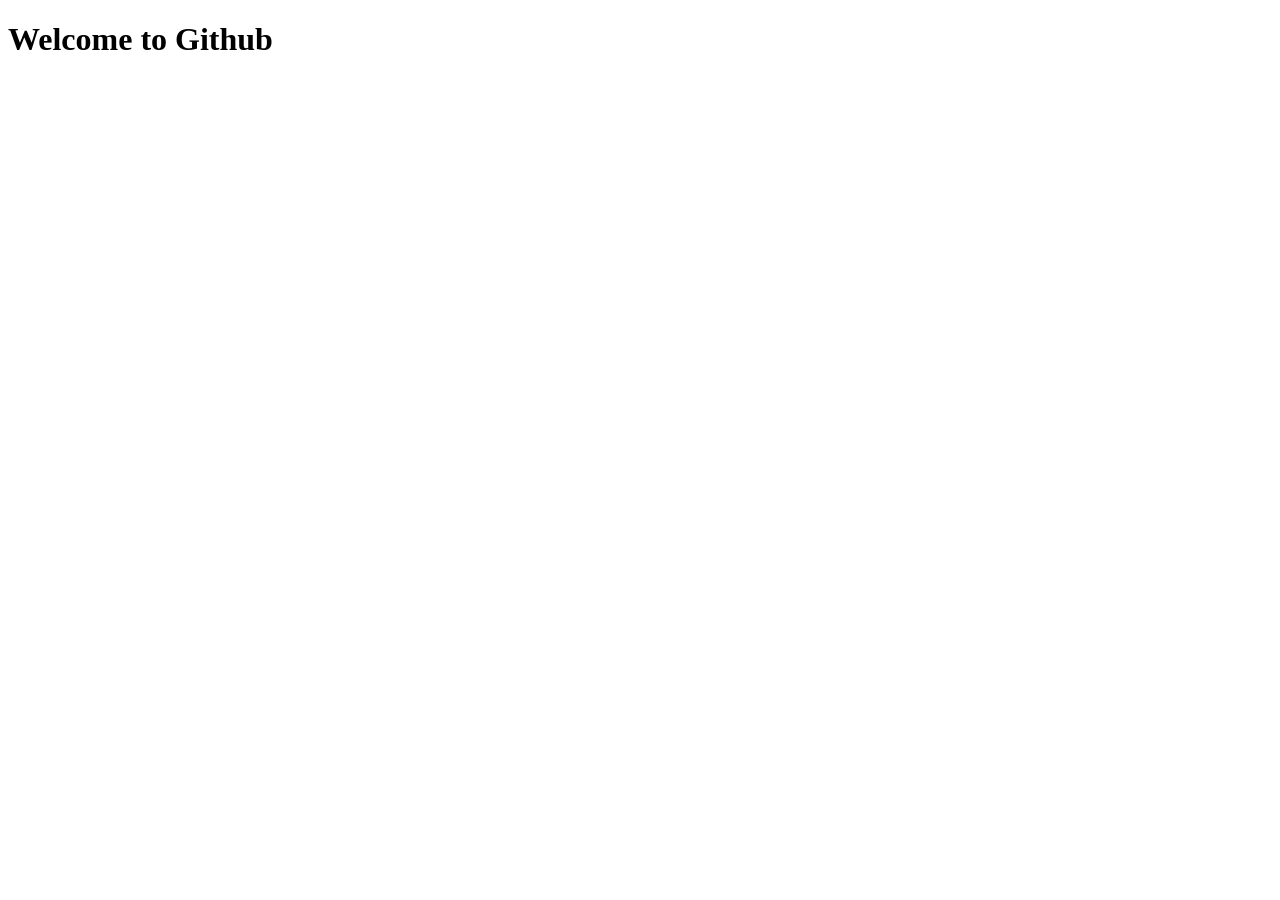
==== Index.html @ cd23f59d "Initial commit" ====
<!DOCTYPE html>
<html lang="en">
<head>
    <meta charset="UTF-8">
    <meta name="viewport" content="width=device-width, initial-scale=1.0">
    <title>Document</title>
</head>
<body>
    <h1>Welcome to Github</h1>
    
</body>
</html>
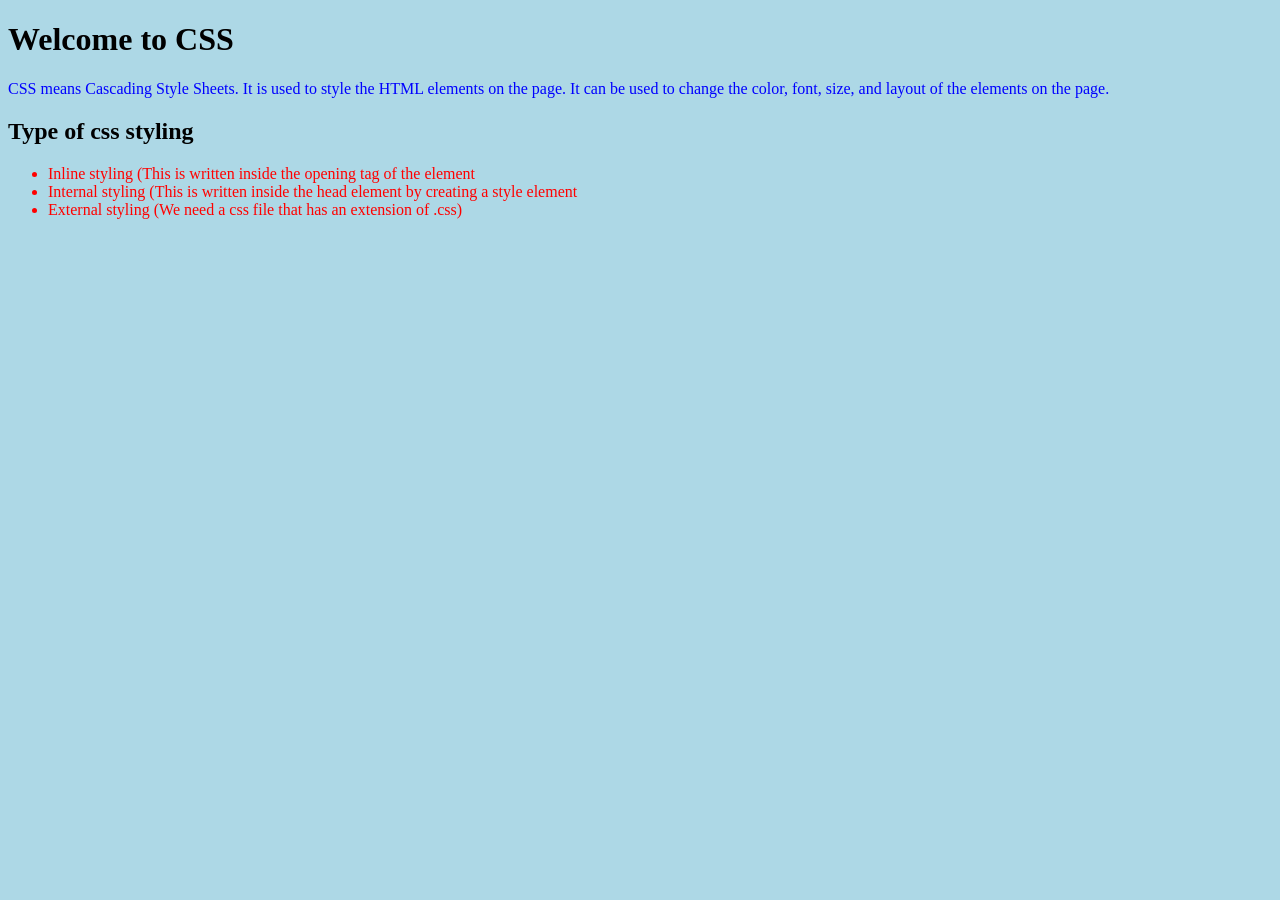
==== commit 13b4bd6b: "meaning of CSS" ====
--- a/Index.html
+++ b/Index.html
@@ -1,12 +1,41 @@
-<!DOCTYPE html>
+<!doctype html>
 <html lang="en">
-<head>
-    <meta charset="UTF-8">
-    <meta name="viewport" content="width=device-width, initial-scale=1.0">
+  <head>
+    <meta charset="UTF-8" />
+    <meta name="viewport" content="width=device-width, initial-scale=1.0" />
     <title>Document</title>
-</head>
-<body>
-    <h1>Welcome to Github</h1>
-    
-</body>
-</html>+    <link rel="stylesheet" href="Stylesheet.css" />
+
+    <style>
+      * {
+      } /* This is a universal selector that targets all elements on the page. */
+      h1 {
+      } /* This is an element selector that targets h1. */
+      .github-meaning {
+      }
+      #how {
+      }
+    </style>
+  </head>
+  <body>
+    <h1>Welcome to CSS</h1>
+    <p class="github-meaning">
+      CSS means Cascading Style Sheets. It is used to style the HTML elements on
+      the page. It can be used to change the color, font, size, and layout of
+      the elements on the page.
+    </p>
+    <h2 id="how">Type of css styling</h2>
+    <ul style="color: red">
+      <li>
+        Inline styling (This is written inside the opening tag of the element
+      </li>
+      <li>
+        Internal styling (This is written inside the head element by creating a
+        style element
+      </li>
+      <li>
+        External styling (We need a css file that has an extension of .css)
+      </li>
+    </ul>
+  </body>
+</html>
--- a/Stylesheet.css
+++ b/Stylesheet.css
@@ -0,0 +1,8 @@
+.github-meaning {
+ color:blue;   
+}
+
+* {
+    background-color:lightblue;
+
+}
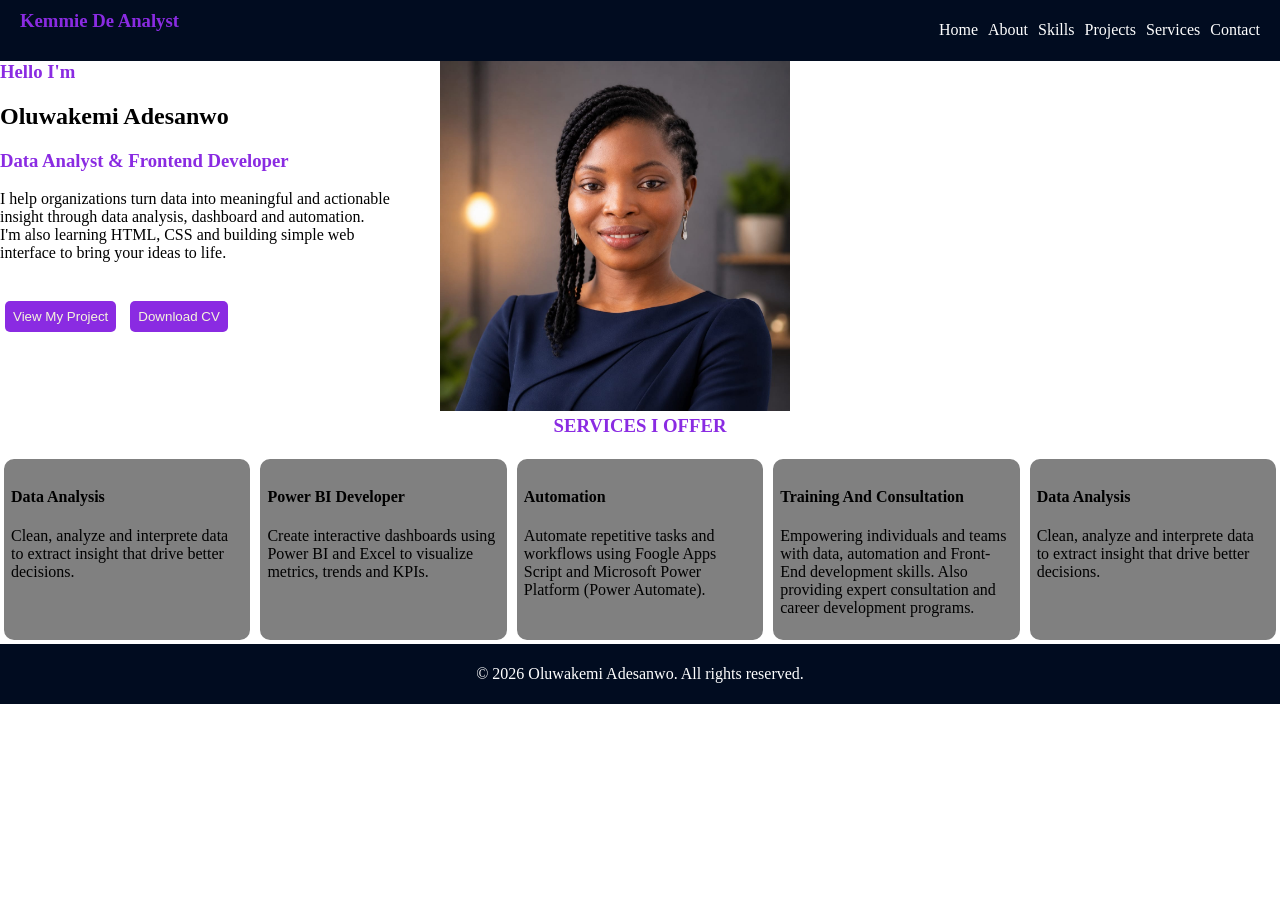
==== commit 1580358f: "portfolio update 1" ====
--- a/Index.html
+++ b/Index.html
@@ -3,39 +3,92 @@
   <head>
     <meta charset="UTF-8" />
     <meta name="viewport" content="width=device-width, initial-scale=1.0" />
-    <title>Document</title>
-    <link rel="stylesheet" href="Stylesheet.css" />
-
-    <style>
-      * {
-      } /* This is a universal selector that targets all elements on the page. */
-      h1 {
-      } /* This is an element selector that targets h1. */
-      .github-meaning {
-      }
-      #how {
-      }
-    </style>
+    <title>Adesanwo Oluwakemi Portfolio</title>
+    <link rel="stylesheet" href="index.css" />
   </head>
   <body>
-    <h1>Welcome to CSS</h1>
-    <p class="github-meaning">
-      CSS means Cascading Style Sheets. It is used to style the HTML elements on
-      the page. It can be used to change the color, font, size, and layout of
-      the elements on the page.
-    </p>
-    <h2 id="how">Type of css styling</h2>
-    <ul style="color: red">
-      <li>
-        Inline styling (This is written inside the opening tag of the element
-      </li>
-      <li>
-        Internal styling (This is written inside the head element by creating a
-        style element
-      </li>
-      <li>
-        External styling (We need a css file that has an extension of .css)
-      </li>
-    </ul>
+    <header>
+      <h3>Kemmie De Analyst</h3>
+      <nav>
+        <div>Home</div>
+        <div>About</div>
+        <div>Skills</div>
+        <div>Projects</div>
+        <div>Services</div>
+        <div>Contact</div>
+      </nav>
+    </header>
+
+    <main>
+      <section class="home">
+        <div>
+          <h3>Hello I'm</h3>
+          <h1>Oluwakemi Adesanwo</h1>
+          <h3>Data Analyst & Frontend Developer</h3>
+          <p>
+            I help organizations turn data into meaningful and actionable <br />
+            insight through data analysis, dashboard and automation. <br />
+            I'm also learning HTML, CSS and building simple web <br />
+            interface to bring your ideas to life.
+          </p>
+          <br />
+          <button class="home-button">View My Project</button>
+          <button class="home-button">Download CV</button>
+        </div>
+
+        <div>
+          <img
+            src="portfolio images/profile-picture.jpeg"
+            alt="Profile Picture"
+          />
+        </div>
+      </section>
+
+      <section class="cards">
+        <div class="service-header"><h3>SERVICES I OFFER</h3></div>
+
+        <div class="service-cards">
+          <div>
+            <h4>Data Analysis</h4>
+            <p>
+              Clean, analyze and interprete data to extract insight that drive
+              better decisions.
+            </p>
+          </div>
+          <div>
+            <h4>Power BI Developer</h4>
+            <p>
+              Create interactive dashboards using Power BI and Excel to
+              visualize metrics, trends and KPIs.
+            </p>
+          </div>
+          <div>
+            <h4>Automation</h4>
+            <p>
+              Automate repetitive tasks and workflows using Foogle Apps Script
+              and Microsoft Power Platform (Power Automate).
+            </p>
+          </div>
+          <div>
+            <h4>Training And Consultation</h4>
+            <p>
+              Empowering individuals and teams with data, automation and
+              Front-End development skills. Also providing expert consultation
+              and career development programs.
+            </p>
+          </div>
+          <div>
+            <h4>Data Analysis</h4>
+            <p>
+              Clean, analyze and interprete data to extract insight that drive
+              better decisions.
+            </p>
+          </div>
+        </div>
+      </section>
+    </main>
+    <footer>
+      <p>&copy 2026 Oluwakemi Adesanwo. All rights reserved.</p>
+    </footer>
   </body>
 </html>
--- a/index.css
+++ b/index.css
@@ -0,0 +1,88 @@
+* {
+    box-sizing: border-box;
+}
+header {
+    width: 100%;
+    display: flex;
+    background-color: rgb(1, 12, 32);
+    padding: 10px 20px;      
+    align-items: center;
+    justify-content: space-between;
+}
+
+
+nav {
+    display: flex; 
+    gap: 10px; 
+    color: white;
+    justify-content: center;    
+}
+body {
+    margin: 0;
+    padding: 0;
+}
+main {
+    max-width: 100%;
+}
+
+main .home {
+    width: 100%;
+    max-width: 100%;
+    background-image: url(portfolio\ images/power-bi.jpg);
+    background-size: contain;
+    background-position: right;
+    background-repeat: no-repeat;
+    display: flex;
+    gap: 50px;
+}
+h3 {
+    margin-top: 0px; 
+    color: blueviolet;
+}
+img {
+    height:350px;
+    width:auto;
+    max-width: 100%;
+    background-size: 100%;
+}
+.home-button{
+    background-color: blueviolet;
+    color: beige;
+    padding: 8px;
+    gap: 5px;
+    border: none;
+    border-radius: 5px;
+    margin: 5px;
+}
+footer {
+    width: auto;
+    max-width: 100%;
+    background-color: rgb(1, 12, 32);
+    color: white;
+    padding: 5px;
+    display: flex;
+    justify-content: center;
+    
+}
+
+.service-header {
+    display: flex;
+    justify-content: center;
+    margin-bottom: 0px;
+}
+.service-cards {
+    display: flex;
+    gap: 10px;
+    margin: 4px;
+    max-width: 100%;
+    width: auto;
+}
+.service-cards div {
+    border: gray solid;
+    background-color: gray;
+    width: 100%;
+    padding: 4px;
+    border-radius: 10px;
+    max-width: 100%;
+}
+@media (max-width:768px){}
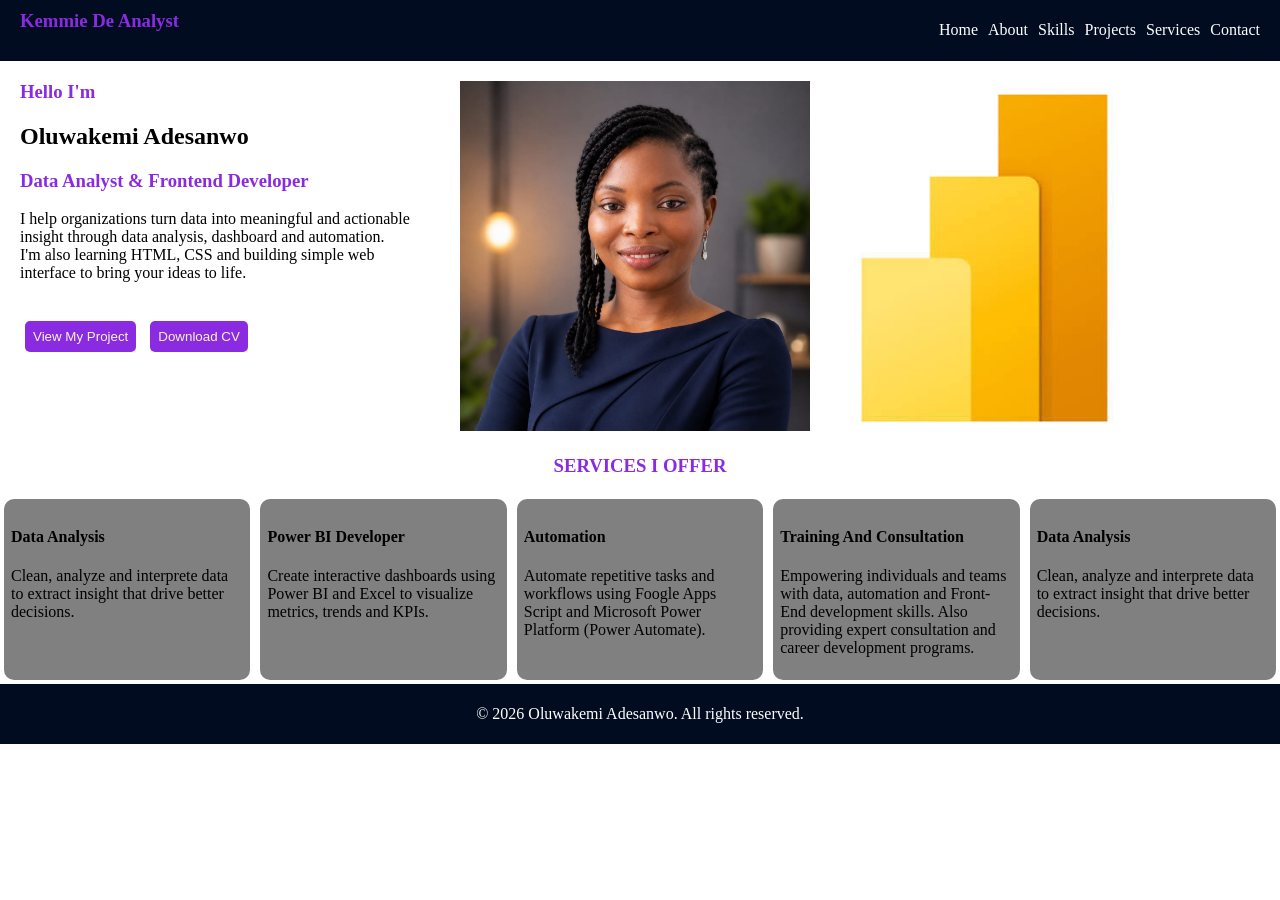
==== commit 2ca8841f: "change files names" ====
--- a/Index.html
+++ b/Index.html
@@ -4,23 +4,23 @@
     <meta charset="UTF-8" />
     <meta name="viewport" content="width=device-width, initial-scale=1.0" />
     <title>Adesanwo Oluwakemi Portfolio</title>
-    <link rel="stylesheet" href="index.css" />
+    <link rel="stylesheet" href="style.css" />
   </head>
   <body>
     <header>
       <h3>Kemmie De Analyst</h3>
       <nav>
-        <div>Home</div>
-        <div>About</div>
-        <div>Skills</div>
-        <div>Projects</div>
-        <div>Services</div>
-        <div>Contact</div>
+        <a href="#home" rel="page-home">Home</a>
+        <a href="#about" rel="page-about">About</a>
+        <a href="#skills" rel="page-skills">Skills</a>
+        <a href="#projects" rel="page-projects">Projects</a>
+        <a href="#services" rel="page-services">Services</a>
+        <a href="#contact" rel="page-contact">Contact</a>
       </nav>
     </header>
 
     <main>
-      <section class="home">
+      <section id="home">
         <div>
           <h3>Hello I'm</h3>
           <h1>Oluwakemi Adesanwo</h1>
@@ -37,14 +37,11 @@
         </div>
 
         <div>
-          <img
-            src="portfolio images/profile-picture.jpeg"
-            alt="Profile Picture"
-          />
+          <img src="images/profile-picture.jpeg" alt="Profile Picture" />
         </div>
       </section>
 
-      <section class="cards">
+      <section id="services">
         <div class="service-header"><h3>SERVICES I OFFER</h3></div>
 
         <div class="service-cards">
--- a/style.css
+++ b/style.css
@@ -0,0 +1,101 @@
+* {
+    box-sizing: border-box;
+}
+header {
+    width: 100%;
+    display: flex;
+    background-color: rgb(1, 12, 32);
+    padding: 10px 20px;      
+    align-items: center;
+    justify-content: space-between;
+}
+
+
+nav {
+    display: flex; 
+    gap: 10px; 
+    justify-content: center;    
+}
+
+a {
+    color: white;
+    text-decoration: none;
+}
+
+a:hover {
+    color: grey;
+}
+a:active {
+    color: blueviolet;
+    text-decoration: underline;
+}
+body {
+    margin: 0;
+    padding: 0;
+}
+main {
+    max-width: 100%;
+}
+
+main #home {
+    width: 100%;
+    max-width: 100%;
+    background-image: url(images/power-bi.jpg);
+    background-size: contain;
+    background-position: right;
+    background-repeat: no-repeat;
+    display: flex;
+    gap: 50px;
+    margin:20px;
+}
+h3 {
+    margin-top: 0px; 
+    color: blueviolet;
+}
+img {
+    height:350px;
+    width:auto;
+    max-width: 100%;
+    background-size: 100%;
+}
+.home-button{
+    background-color: blueviolet;
+    color: beige;
+    padding: 8px;
+    gap: 5px;
+    border: none;
+    border-radius: 5px;
+    margin: 5px;
+}
+footer {
+    width: auto;
+    max-width: 100%;
+    background-color: rgb(1, 12, 32);
+    color: white;
+    padding: 5px;
+    display: flex;
+    justify-content: center;
+    
+}
+
+.service-header {
+    display: flex;
+    justify-content: center;
+    margin-bottom: 0px;
+}
+.service-cards {
+    display: flex;
+    gap: 10px;
+    margin: 4px;
+    max-width: 100%;
+    width: auto;
+}
+.service-cards div {
+    border: gray solid;
+    background-color: gray;
+    width: 100%;
+    padding: 4px;
+    border-radius: 10px;
+    max-width: 100%;
+}
+@media (max-width:768px){}
